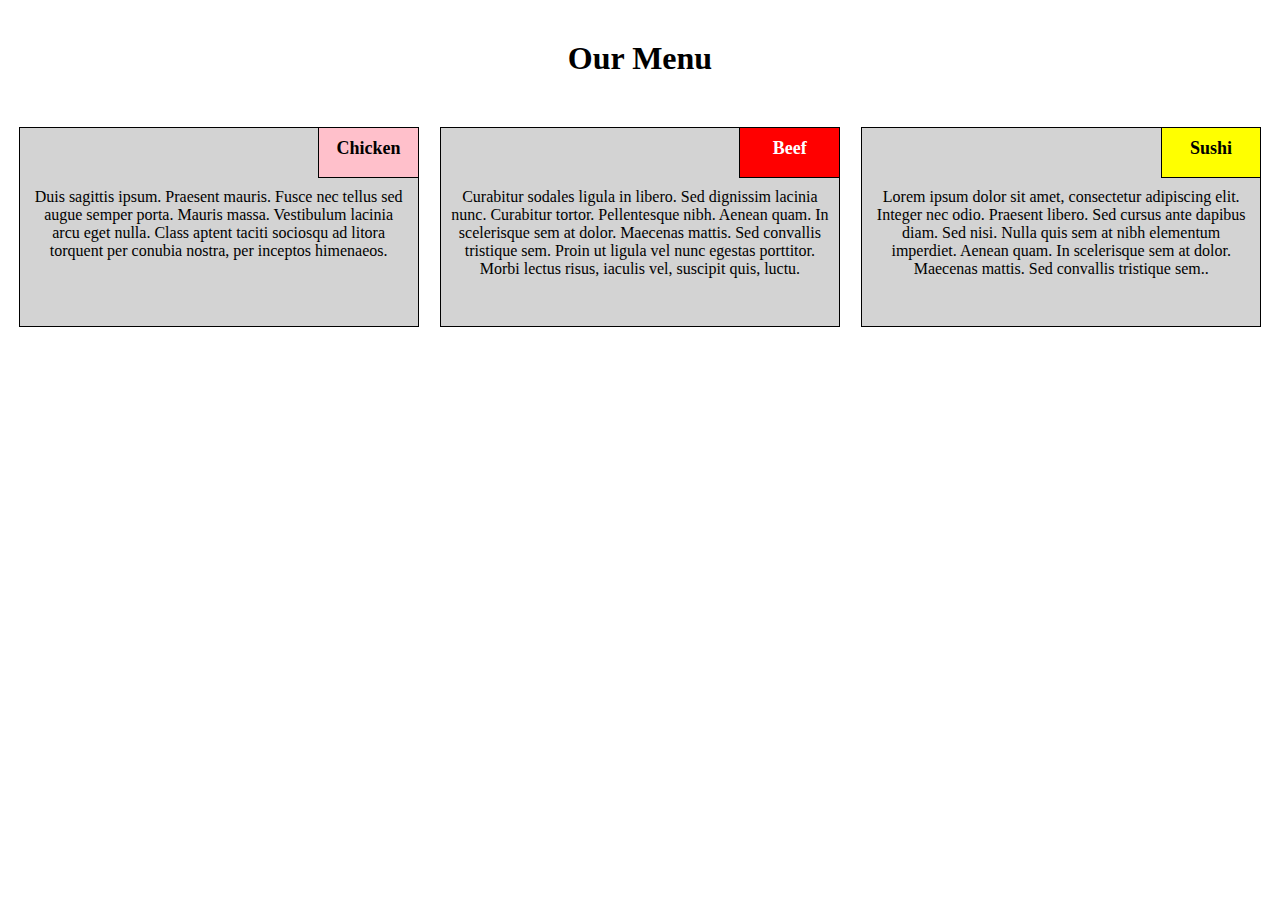
==== Peer Review Assignment 1/index.html @ 746b99bf "Rename index.html.html to index.html" ====
<!DOCTYPE html>
<html>
<head>
	<meta charset="utf-8">
	<meta name="viewport" content="width=device-width, initial-scale=1">
	<title>Assignment Solution for Module 2</title>
	<link rel="stylesheet" type="text/css" href="css\styles.css">
</head>
<body>
	<h1>Our Menu</h1>

	<div class='row1'>
		<div class="col_lg_4 col_md_6 col_sm_12">
			<div class='content'>
				<p class='header1'>Chicken</p>
				<p class='contentp'>Duis sagittis ipsum. Praesent mauris. Fusce nec tellus sed augue semper porta. Mauris massa. Vestibulum lacinia arcu eget nulla. Class aptent taciti sociosqu ad litora torquent per conubia nostra, per inceptos himenaeos.</p>
			</div>
		</div>

		<div class="col_lg_4 col_md_6 col_sm_12">
			<div class='content'>
				<p class='header2'>Beef</p>
				<p class='contentp'>Curabitur sodales ligula in libero. Sed dignissim lacinia nunc. Curabitur tortor. Pellentesque nibh. Aenean quam. In scelerisque sem at dolor. Maecenas mattis. Sed convallis tristique sem. Proin ut ligula vel nunc egestas porttitor. Morbi lectus risus, iaculis vel, suscipit quis, luctu.</p>
			</div>
		</div>

		<div class="col_lg_4 col_md_12 col_sm_12">
			<div class='content'>
				<p class='header3'>Sushi</p>
				<p class='contentp'>Lorem ipsum dolor sit amet, consectetur adipiscing elit. Integer nec odio. Praesent libero. Sed cursus ante dapibus diam. Sed nisi. Nulla quis sem at nibh elementum imperdiet.  Aenean quam. In scelerisque sem at dolor. Maecenas mattis. Sed convallis tristique sem..</p>
			</div>
		</div>
	</div>

</body>
</html>
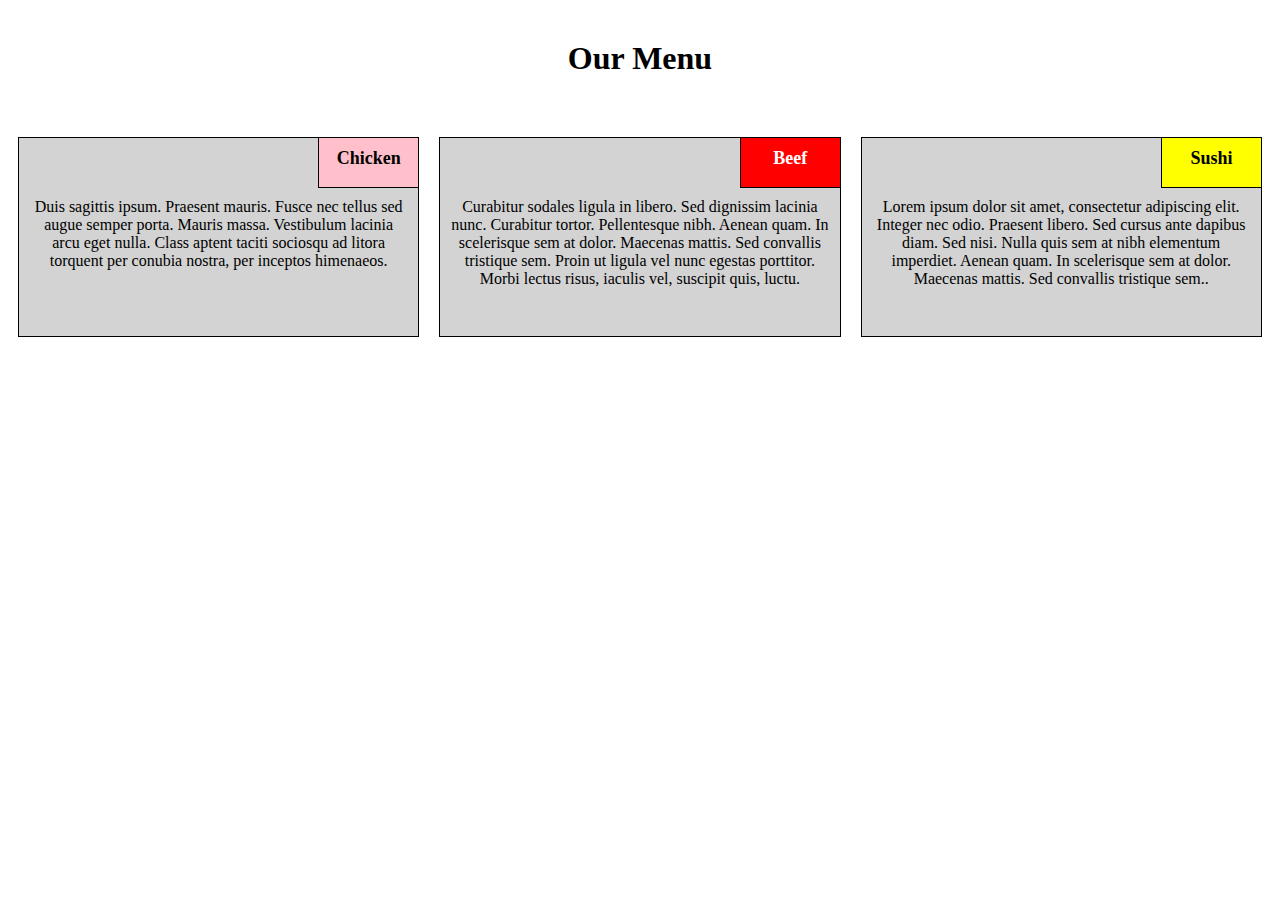
==== commit f03dff83: "Meeting the Requirements" ====
--- a/Peer Review Assignment 1/index.html
+++ b/Peer Review Assignment 1/index.html
@@ -10,21 +10,21 @@
 	<h1>Our Menu</h1>
 
 	<div class='row1'>
-		<div class="col_lg_4 col_md_6 col_sm_12">
+		<div id="container" class="col_lg_4 col_md_6 col_sm_12">
 			<div class='content'>
 				<p class='header1'>Chicken</p>
 				<p class='contentp'>Duis sagittis ipsum. Praesent mauris. Fusce nec tellus sed augue semper porta. Mauris massa. Vestibulum lacinia arcu eget nulla. Class aptent taciti sociosqu ad litora torquent per conubia nostra, per inceptos himenaeos.</p>
 			</div>
 		</div>
 
-		<div class="col_lg_4 col_md_6 col_sm_12">
+		<div id="container" class="col_lg_4 col_md_6 col_sm_12">
 			<div class='content'>
 				<p class='header2'>Beef</p>
 				<p class='contentp'>Curabitur sodales ligula in libero. Sed dignissim lacinia nunc. Curabitur tortor. Pellentesque nibh. Aenean quam. In scelerisque sem at dolor. Maecenas mattis. Sed convallis tristique sem. Proin ut ligula vel nunc egestas porttitor. Morbi lectus risus, iaculis vel, suscipit quis, luctu.</p>
 			</div>
 		</div>
 
-		<div class="col_lg_4 col_md_12 col_sm_12">
+		<div id="container" class="col_lg_4 col_md_12 col_sm_12">
 			<div class='content'>
 				<p class='header3'>Sushi</p>
 				<p class='contentp'>Lorem ipsum dolor sit amet, consectetur adipiscing elit. Integer nec odio. Praesent libero. Sed cursus ante dapibus diam. Sed nisi. Nulla quis sem at nibh elementum imperdiet.  Aenean quam. In scelerisque sem at dolor. Maecenas mattis. Sed convallis tristique sem..</p>
@@ -33,4 +33,4 @@
 	</div>
 
 </body>
-</html>
+</html>